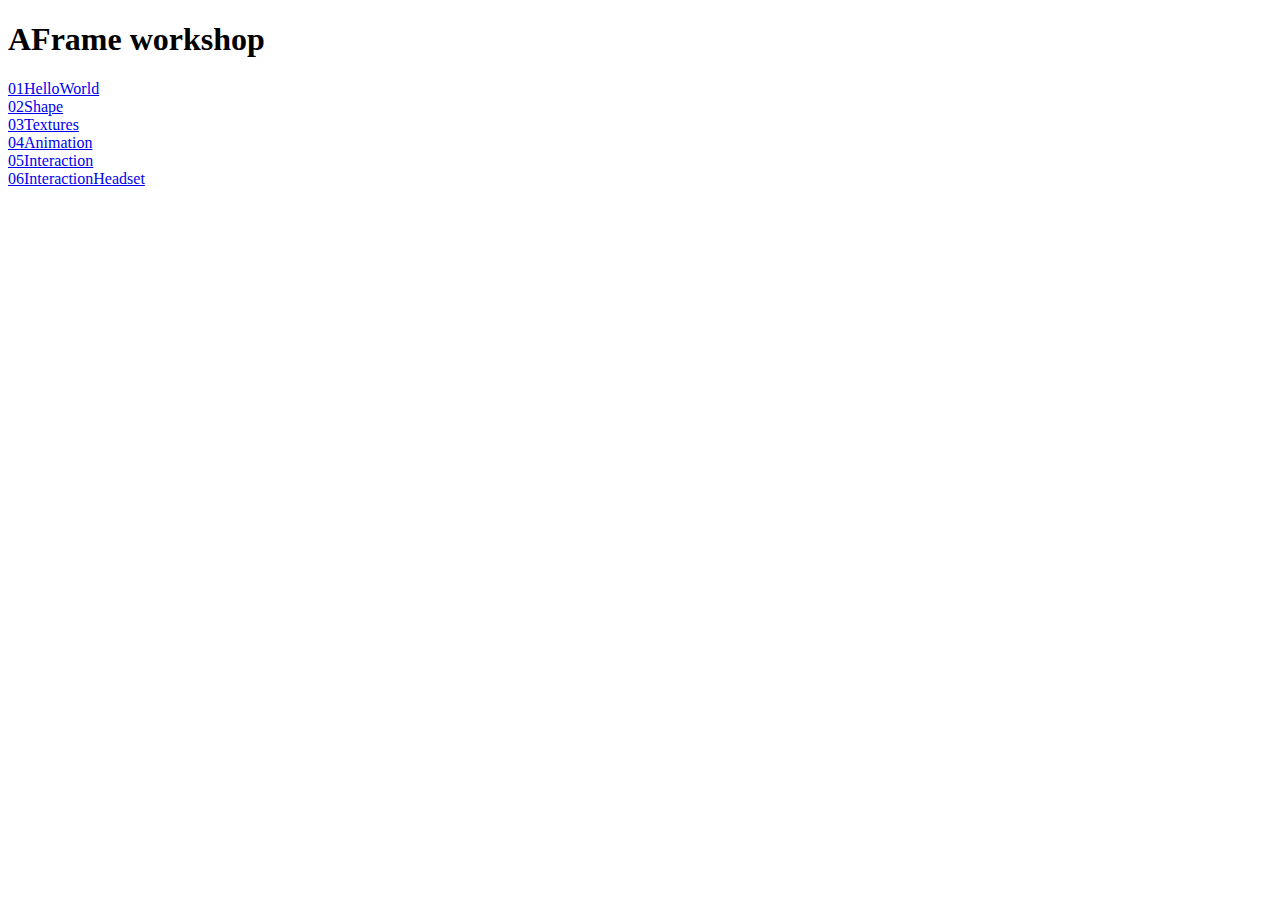
==== index.html @ 1a047246 "Hello World" ====
<!DOCTYPE html>
<html>
  <head>
    <meta charset="utf-8">
    <title>Hello World, WebVR! • A-Frame</title>
    <meta name="viewport" content="width=device-width">
    <script src="https://aframe.io/releases/1.0.4/aframe.min.js"></script>
    <script src="scripts/main.js" defer></script>
    <link href="styles/main.css" rel="stylesheet" />
  </head>
  <body>
    <h1>AFrame workshop</h1>
    <a href="01HelloWorld/">01HelloWorld</a><br>
    <a href="02Shape/">02Shape</a><br>
    <a href="03Textures/">03Textures</a><br>
    <a href="04Animation/">04Animation</a><br>
    <a href="05Interaction/">05Interaction</a><br>
    <a href="06InteractionHeadset/">06InteractionHeadset</a><br>
  </body>
</html>
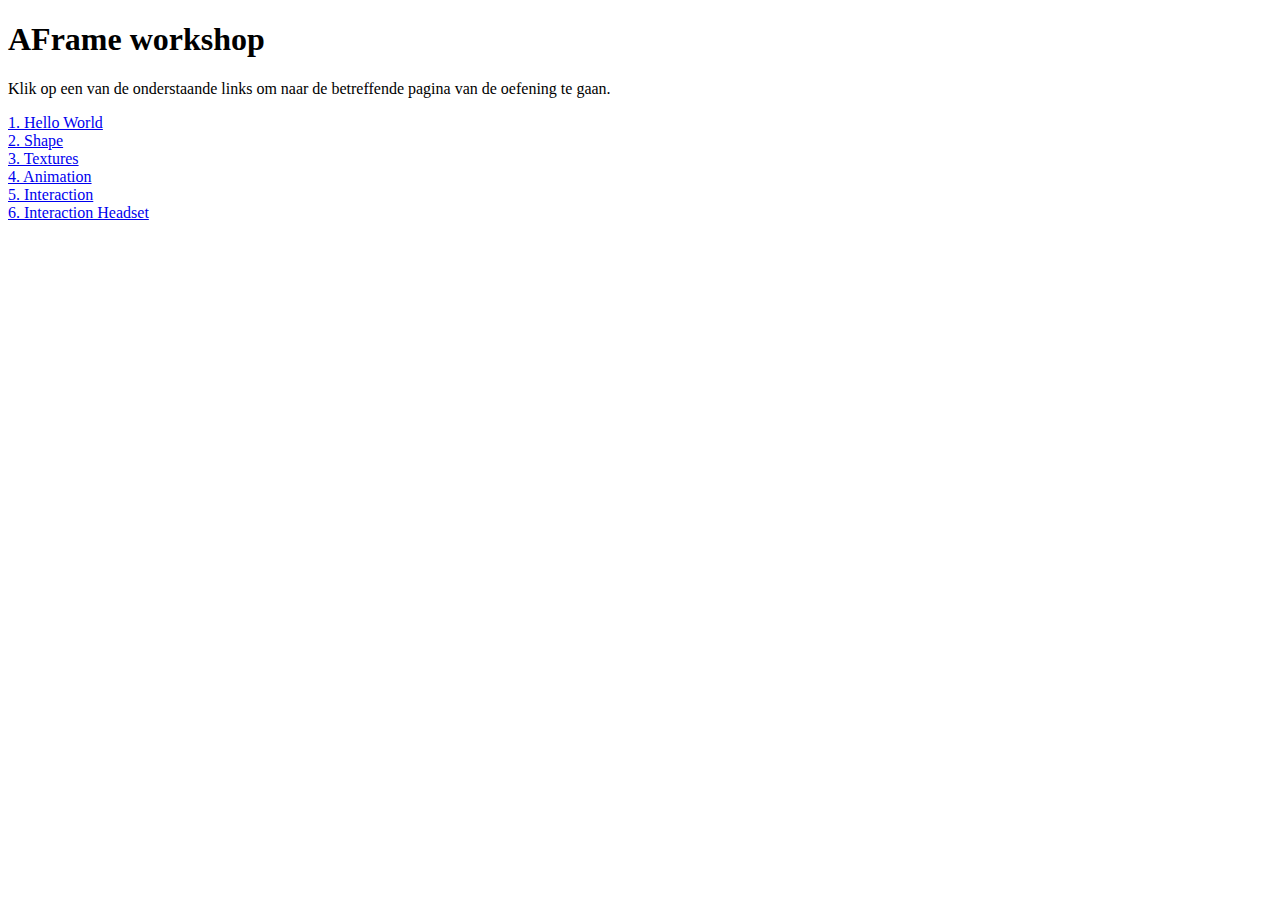
==== commit 9064ce6a: "Shape 2.6" ====
--- a/index.html
+++ b/index.html
@@ -10,11 +10,12 @@
   </head>
   <body>
     <h1>AFrame workshop</h1>
-    <a href="01HelloWorld/">01HelloWorld</a><br>
-    <a href="02Shape/">02Shape</a><br>
-    <a href="03Textures/">03Textures</a><br>
-    <a href="04Animation/">04Animation</a><br>
-    <a href="05Interaction/">05Interaction</a><br>
-    <a href="06InteractionHeadset/">06InteractionHeadset</a><br>
+    <p>Klik op een van de onderstaande links om naar de betreffende pagina van de oefening te gaan.</p>
+    <a href="01HelloWorld/">1. Hello World</a><br>
+    <a href="02Shape/">2. Shape</a><br>
+    <a href="03Textures/">3. Textures</a><br>
+    <a href="04Animation/">4. Animation</a><br>
+    <a href="05Interaction/">5. Interaction</a><br>
+    <a href="06InteractionHeadset/">6. Interaction Headset</a><br>
   </body>
 </html>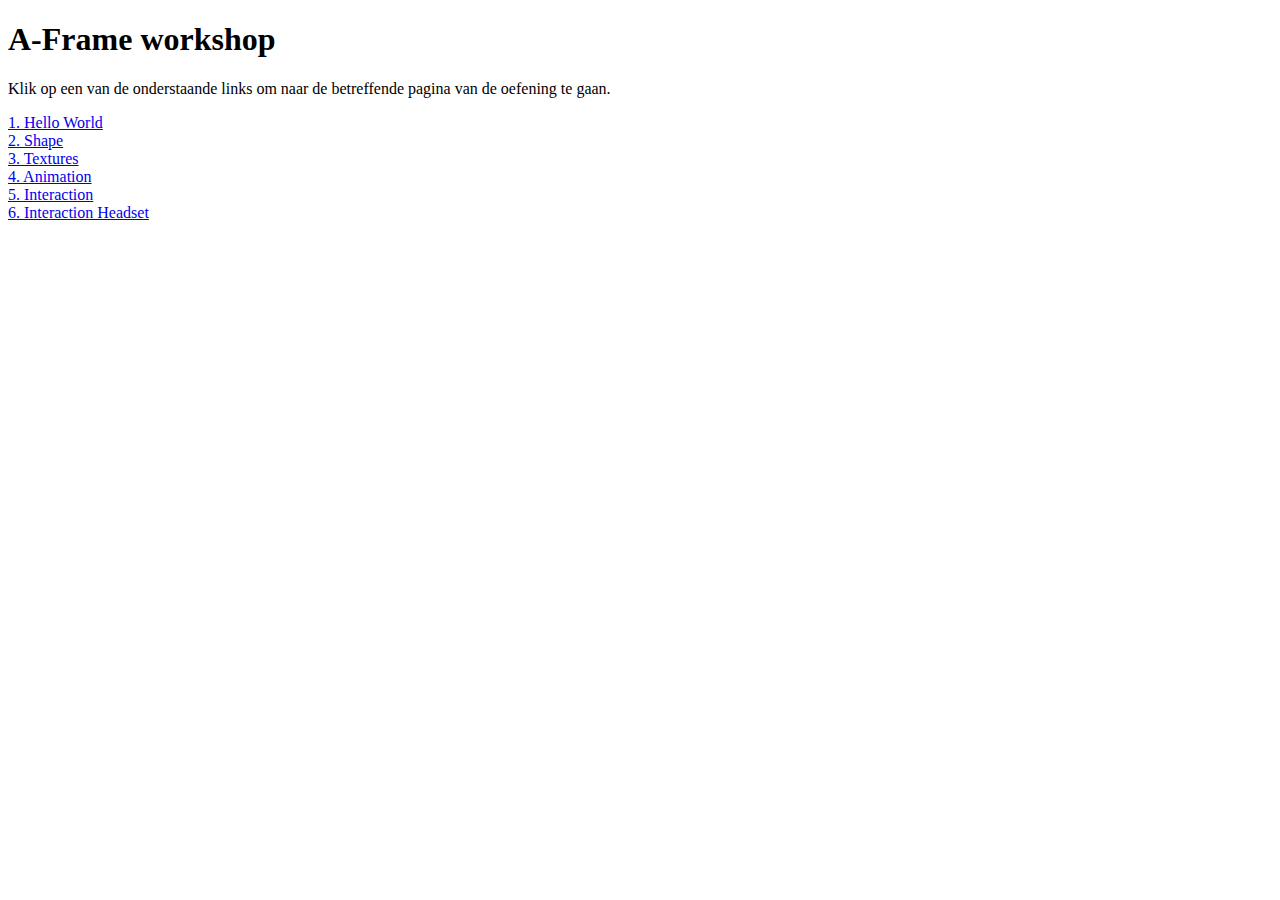
==== commit f3b85140: "Welcome to A-Frame" ====
--- a/index.html
+++ b/index.html
@@ -5,17 +5,21 @@
     <title>Hello World, WebVR! • A-Frame</title>
     <meta name="viewport" content="width=device-width">
     <script src="https://aframe.io/releases/1.0.4/aframe.min.js"></script>
-    <script src="scripts/main.js" defer></script>
-    <link href="styles/main.css" rel="stylesheet" />
+    <link href="main.css" rel="stylesheet" />
   </head>
   <body>
-    <h1>AFrame workshop</h1>
-    <p>Klik op een van de onderstaande links om naar de betreffende pagina van de oefening te gaan.</p>
-    <a href="01HelloWorld/">1. Hello World</a><br>
-    <a href="02Shape/">2. Shape</a><br>
-    <a href="03Textures/">3. Textures</a><br>
-    <a href="04Animation/">4. Animation</a><br>
-    <a href="05Interaction/">5. Interaction</a><br>
-    <a href="06InteractionHeadset/">6. Interaction Headset</a><br>
+    
+    <h1 class="title">A-Frame workshop</h1>
+
+    <div class="main">
+      <p class="intro">Klik op een van de onderstaande links om naar de betreffende pagina van de oefening te gaan.</p>
+      <a href="01HelloWorld/">1. Hello World</a><br>
+      <a href="02Shape/">2. Shape</a><br>
+      <a href="03Textures/">3. Textures</a><br>
+      <a href="04Animation/">4. Animation</a><br>
+      <a href="05Interaction/">5. Interaction</a><br>
+      <a href="06InteractionHeadset/">6. Interaction Headset</a>
+    </div>
+
   </body>
 </html>